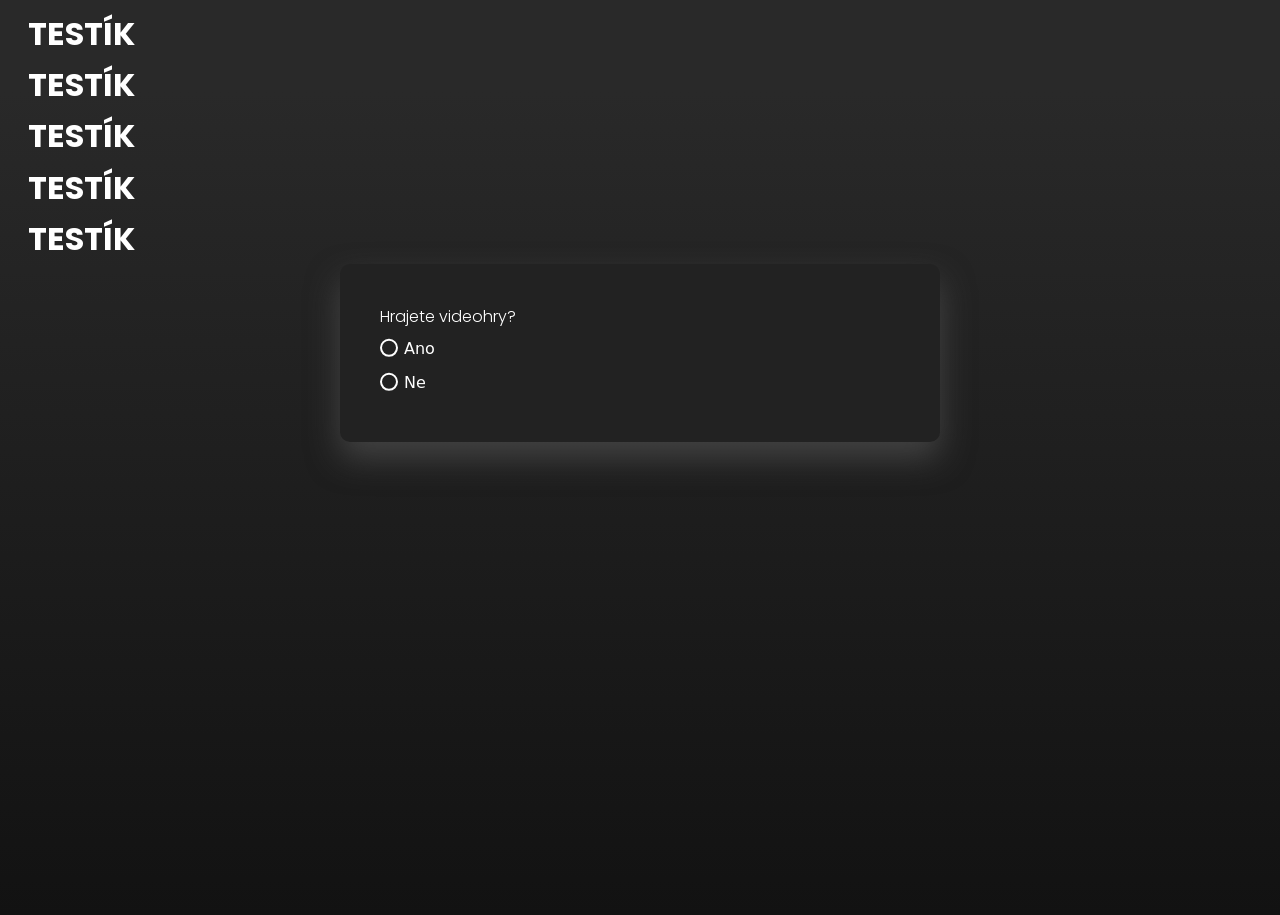
==== radio-testing/radio.html @ 1f817aa5 "the late night commit (tweaking radios and more)" ====
<!DOCTYPE html>
<html>

<head>
    <meta charset="UTF-8">
    <meta http-equiv="X-UA-Compatible" content="IE=edge">
    <meta name="viewport" content="width=device-width, initial-scale=1.0">
    <title>RADIO TEST</title>
    <link rel="stylesheet" href="../form.css">
    <link rel="stylesheet" href="../style.css">

    <style>
        :root {
            --radioLabel-color: #66af50;
        }

        *,
        *:before,
        *:after {
            box-sizing: border-box;
        }

        .radioLabel {
            font-family: system-ui, sans-serif;

            line-height: 1.1;
            display: grid;
            grid-template-columns: 1em auto;
            gap: 0.5em;
        }

        .radioLabel+.radioLabel {
            margin-top: 1em;
        }

        .radioLabel:focus-within {
            color: var(--radioLabel-color);
        }

        input[type="radio"] {
            /* Add if not using autoprefixer */
            -webkit-appearance: none;
            /* Remove most all native input styles */
            appearance: none;
            /* For iOS < 15 */
            background-color: var(--form-background);
            /* Not removed via appearance */
            margin: 0;

            font: inherit;
            color: currentColor;
            width: 1.15em;
            height: 1.15em;
            border: 0.15em solid currentColor;
            border-radius: 50%;
            transform: translateY(-0.075em);

            display: grid;
            place-content: center;
        }

        input[type="radio"]::before {
            content: "";
            width: 0.65em;
            height: 0.65em;
            border-radius: 50%;
            transform: scale(0);
            transition: 120ms transform ease-in-out;
            box-shadow: inset 1em 1em var(--radioLabel-color);
            /* Windows High Contrast Mode */
            background-color: CanvasText;
        }

        input[type="radio"]:checked::before {
            transform: scale(1);
        }

        input[type="radio"]:focus {
            outline: none;
            outline-offset: max(2px, 0.15em);
        }
    </style>

    <script src="../setup-functions.js"></script>
    <script src="../setup.js"></script>
    <script src="../script.js"></script>
</head>

<body>
    <div class="header">
        <h1>TESTÍK</h1>
        <h1>TESTÍK</h1>
        <h1>TESTÍK</h1>
        <h1>TESTÍK</h1>
        <h1>TESTÍK</h1>
    </div>

    <div class="form-wrapper">
        <form action="">
            <label>Hrajete videohry?</label>
            <label for="yes" class="radioLabel">
                <input type="radio" id="yes" name="play_games" value="yes" required>
                <span>Ano</span>
            </label>
            <label for="no" class="radioLabel">
                <input type="radio" id="no" name="play_games" value="no">
                <span>Ne</span>
            </label>
        </form>
    </div>

    <div class="footer"></div>

</body>

</html>
---- form.css ----
.form-wrapper {
    max-width: 600px;
    width: calc(90% - 20px);
    padding: 40px;
    margin: 0 auto;
    border-radius: 10px;
    box-shadow: 0px 1em 2em rgba(90, 90, 90, 0.6);
    background: #222222;
}

.gamesSection .line {
    background: #fff;
    width: 100%;
    height: 1.5px;
    display: block;
    margin: .8em 0;
}

label {
    display: block;
    margin-bottom: 10px;
}

.hide{
    display: none;
    height: 0 !important;
}

form .form-header{
    font-size: 25px;
    margin-top: -1.5em;
    margin-left: -.3em;
    display: none;
}

input[type="text"],
input[type="email"],
input[type="number"],
select {
    width: calc(100%);
    padding: 10px;
    border: none;
    border-radius: 4px;
    margin-bottom: 10px;
    font-size: 16px;
    color: #292929;
    background-color: #fff;
    box-shadow: inset 0px 2px 2px rgba(0, 0, 0, 0.1);
}

input[type="number"] {
    width: calc(100% - 20px);
}

input[type="checkbox"] {
    margin-right: 10px;
}

input[type="radio"]{
    margin-top: 10px;
    margin-bottom: -10px;
    margin-left: 1em;
}

input[type="submit"] {
    background-color: #4CAF50;
    color: #fff;
    border: none;
    padding: 10px 20px;
    border-radius: 4px;
    cursor: pointer;
    font-size: 16px;
    font-weight: 400;
    transition: background-color 0.2s ease-in-out;
}

input[type="submit"]:hover {
    background-color: #459c5b;
}

:root {
    --radioLabel-color: #66af50;
}

*,
*:before,
*:after {
    box-sizing: border-box;
}

.radioLabel {
    font-family: system-ui, sans-serif;

    line-height: 1.1;
    display: grid;
    grid-template-columns: 1em auto;
    gap: 0.5em;
}

.radioLabel+.radioLabel {
    margin-top: 1em;
}

.radioLabel:focus-within {
    color: var(--radioLabel-color);
}

input[type="radio"] {
    /* Add if not using autoprefixer */
    -webkit-appearance: none;
    /* Remove most all native input styles */
    appearance: none;
    /* For iOS < 15 */
    background-color: var(--form-background);
    /* Not removed via appearance */
    margin: 0;

    font: inherit;
    color: currentColor;
    width: 1.15em;
    height: 1.15em;
    border: 0.15em solid currentColor;
    border-radius: 50%;
    transform: translateY(-0.075em);

    display: grid;
    place-content: center;
}

input[type="radio"]::before {
    content: "";
    width: 0.65em;
    height: 0.65em;
    border-radius: 50%;
    transform: scale(0);
    transition: 120ms transform ease-in-out;
    box-shadow: inset 1em 1em var(--radioLabel-color);
    /* Windows High Contrast Mode */
    background-color: CanvasText;
}

input[type="radio"]:checked::before {
    transform: scale(1);
}

input[type="radio"]:focus {
    outline: none;
    outline-offset: max(2px, 0.15em);
}
---- style.css ----
@import url('https://fonts.googleapis.com/css2?family=Poppins&display=swap');

body {
    background: rgb(41, 41, 41);
    background: linear-gradient(180deg, rgba(41, 41, 41, 1) 10%, rgba(18, 18, 18, 1) 100%);

    color: #fff;
    font-family: 'Poppins', sans-serif;
    font-weight: 300;
    line-height: 1.6;
    padding: 0 20px;

    min-height: calc(100vh - 1px);
}
h1, h2, h3, h4, h5, h6 {
    margin: 0;
}

.header h2{
    margin-top: -.1em;
    line-height: 1;
}

p{
    text-align: justify;
}

@media screen and (max-width: 750px) {
    body {
        background: linear-gradient(180deg, rgba(41, 41, 41, 1) 0%, rgba(18, 18, 18, 1) 50%);;
        padding: 0;
    }

    .form-wrapper, .header {
        width: 90%;
        box-shadow: none;
        background: none;
        padding: 20px;
    }

    input[type="text"],
    input[type="email"],
    input[type="number"],
    select {
        width: 100%;
    }

    input[type="number"]{
        width: calc(100% - 20px);
    }

    form .form-header{
        display: block;
    }
}
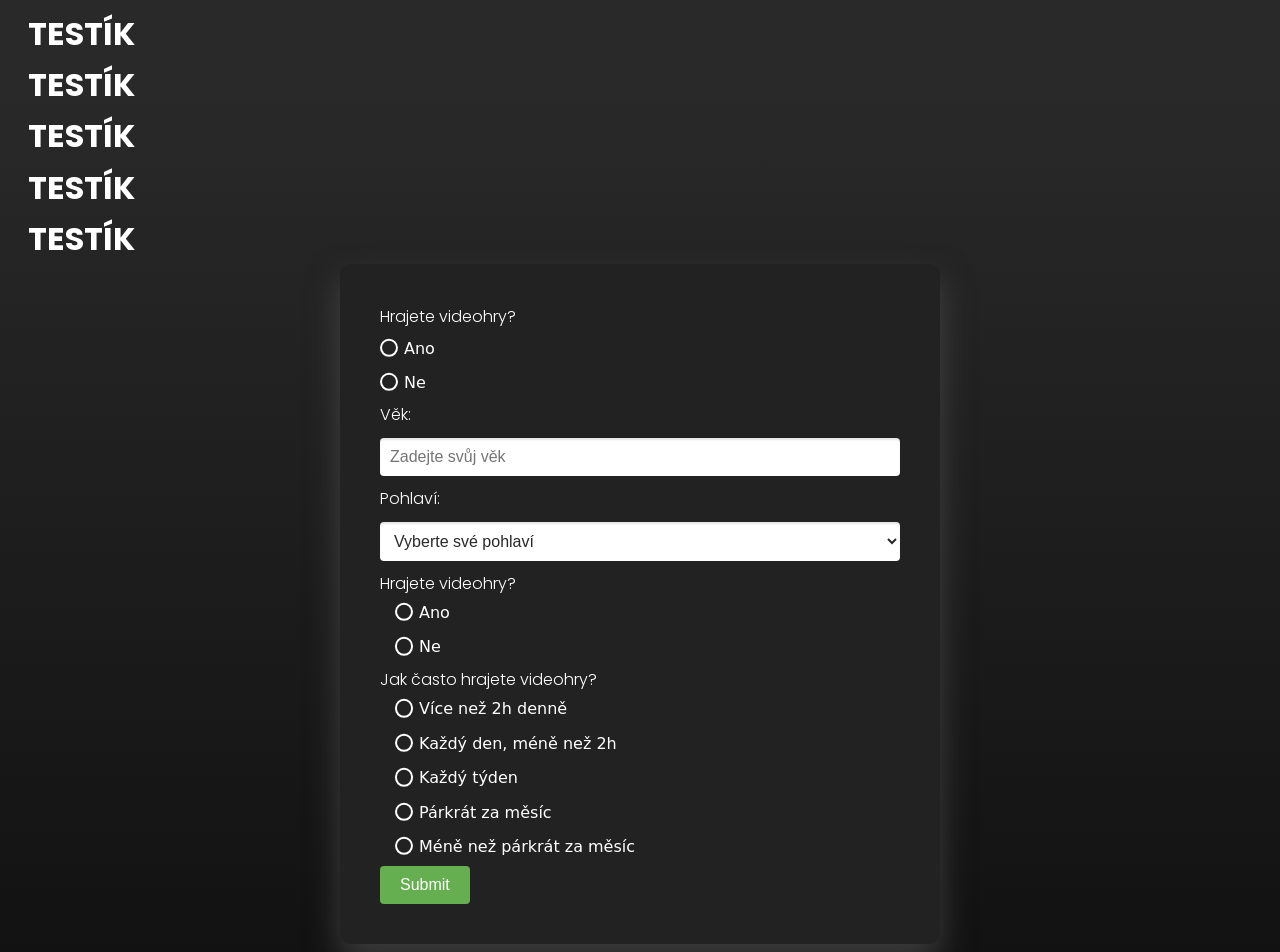
==== commit 8e07f8fe: "finished the radios" ====
--- a/radio-testing/radio.html
+++ b/radio-testing/radio.html
@@ -14,11 +14,11 @@
             --radioLabel-color: #66af50;
         }
 
-        *,
+        /* *,
         *:before,
         *:after {
             box-sizing: border-box;
-        }
+        } */
 
         .radioLabel {
             font-family: system-ui, sans-serif;
@@ -86,7 +86,7 @@
     <script src="../script.js"></script>
 </head>
 
-<body>
+<body onload="document.querySelector('.form-wrapper').appendChild(form); postSetup()">
     <div class="header">
         <h1>TESTÍK</h1>
         <h1>TESTÍK</h1>
@@ -97,15 +97,17 @@
 
     <div class="form-wrapper">
         <form action="">
-            <label>Hrajete videohry?</label>
-            <label for="yes" class="radioLabel">
-                <input type="radio" id="yes" name="play_games" value="yes" required>
-                <span>Ano</span>
-            </label>
-            <label for="no" class="radioLabel">
-                <input type="radio" id="no" name="play_games" value="no">
-                <span>Ne</span>
-            </label>
+            <div class="radioWrapper">
+                <label>Hrajete videohry?</label>
+                <label for="ya" class="radioLabel">
+                    <input type="radio" id="ya" name="play_games" value="yes" required>
+                    <span>Ano</span>
+                </label>
+                <label for="n" class="radioLabel">
+                    <input type="radio" id="n" name="play_games" value="no">
+                    <span>Ne</span>
+                </label>
+            </div>
         </form>
     </div>
 
--- a/form.css
+++ b/form.css
@@ -21,10 +21,7 @@
     margin-bottom: 10px;
 }
 
-.hide{
-    display: none;
-    height: 0 !important;
-}
+.hide{display: none;}
 
 form .form-header{
     font-size: 25px;
@@ -48,22 +45,12 @@
     box-shadow: inset 0px 2px 2px rgba(0, 0, 0, 0.1);
 }
 
-input[type="number"] {
-    width: calc(100% - 20px);
-}
-
 input[type="checkbox"] {
     margin-right: 10px;
 }
 
-input[type="radio"]{
-    margin-top: 10px;
-    margin-bottom: -10px;
-    margin-left: 1em;
-}
-
 input[type="submit"] {
-    background-color: #4CAF50;
+    background-color: var(--radioLabel-color);
     color: #fff;
     border: none;
     padding: 10px 20px;
@@ -88,6 +75,8 @@
     box-sizing: border-box;
 }
 
+
+
 .radioLabel {
     font-family: system-ui, sans-serif;
 
@@ -98,11 +87,15 @@
 }
 
 .radioLabel+.radioLabel {
-    margin-top: 1em;
+    margin-top: .4em;
 }
 
 .radioLabel:focus-within {
     color: var(--radioLabel-color);
+}
+
+.radiosWrapper{
+    margin: 8px 0 10px 15px;
 }
 
 input[type="radio"] {
--- a/style.css
+++ b/style.css
@@ -12,6 +12,7 @@
 
     min-height: calc(100vh - 1px);
 }
+
 h1, h2, h3, h4, h5, h6 {
     margin: 0;
 }
@@ -45,11 +46,11 @@
         width: 100%;
     }
 
-    input[type="number"]{
-        width: calc(100% - 20px);
-    }
-
     form .form-header{
         display: block;
     }
+
+    .radioLabel+.radioLabel {
+        margin-top: .9em;
+    }
 }
